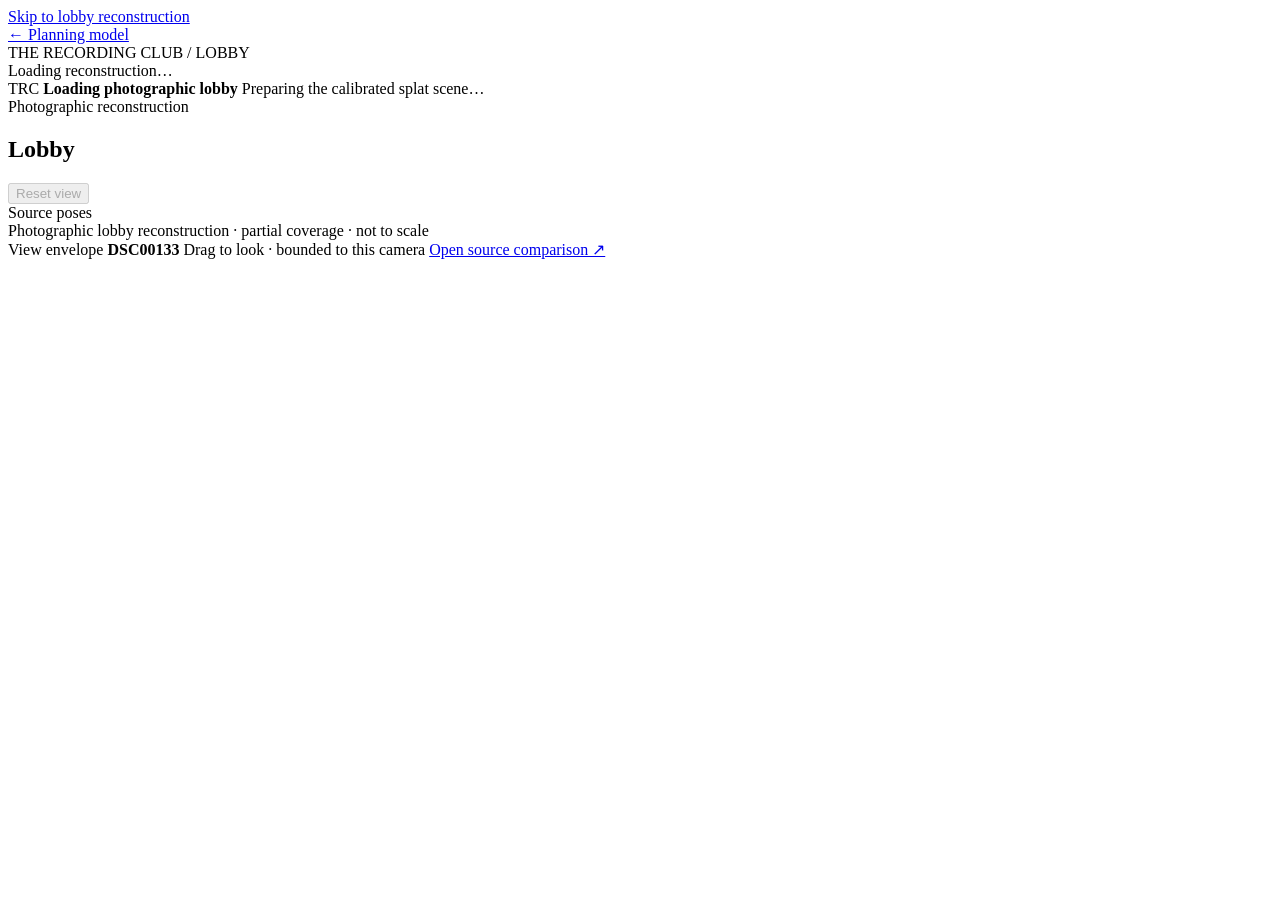
==== site/photo/index.html @ 75f2a90a "Add photographic lobby splat viewer (/photo) with its assets" ====
<!doctype html>
<html lang="en">
<head>
  <meta charset="UTF-8">
  <meta name="viewport" content="width=device-width, initial-scale=1">
  <meta name="theme-color" content="#11100e">
  <title>The Recording Club · photographic lobby</title>
  <link rel="stylesheet" href="/photo/style.css">
</head>
<body>
  <a class="skip" href="#splat-stage">Skip to lobby reconstruction</a>
  <main>
    <header class="masthead">
      <a class="back" href="/" aria-label="Return to planning model">← Planning model</a>
      <div class="brand" translate="no">THE RECORDING CLUB <span>/ LOBBY</span></div>
      <div class="state" id="state" aria-live="polite">Loading reconstruction…</div>
    </header>

    <section class="stage-shell" aria-labelledby="title">
      <div id="splat-stage" tabindex="0" aria-label="Photographic lobby reconstruction. Drag to look around from the selected photo position."></div>
      <div class="veil" id="veil" role="status">
        <span class="mark">TRC</span>
        <strong id="load-title">Loading photographic lobby</strong>
        <span id="load-detail">Preparing the calibrated splat scene…</span>
        <div class="meter" aria-hidden="true"><i id="meter-fill"></i></div>
        <button id="retry" hidden>Retry loading</button>
      </div>
      <div class="topline">
        <div>
          <span class="eyebrow">Photographic reconstruction</span>
          <h1 id="title">Lobby</h1>
        </div>
        <button class="reset" id="reset" disabled>Reset view</button>
      </div>
      <div class="lower-third">
        <div class="pose-nav" aria-label="Calibrated photo viewpoints">
          <span>Source poses</span>
          <div id="pose-buttons" class="pose-buttons"></div>
        </div>
        <div class="notice">Photographic lobby reconstruction · partial coverage · not to scale</div>
      </div>
    </section>

    <aside class="readout" aria-label="Reconstruction limits">
      <span class="eyebrow">View envelope</span>
      <strong id="pose-name">DSC00133</strong>
      <span id="interaction">Drag to look · bounded to this camera</span>
      <a href="/references/lounge.jpg" target="_blank" rel="noopener">Open source comparison ↗</a>
    </aside>
  </main>
  <script type="importmap">{"imports":{"three":"/photo-vendor/three/three.module.js","gaussian-splats-3d":"/photo-vendor/gaussian-splats-3d.module.js"}}</script>
  <script type="module" src="/photo/photo.js"></script>
</body>
</html>
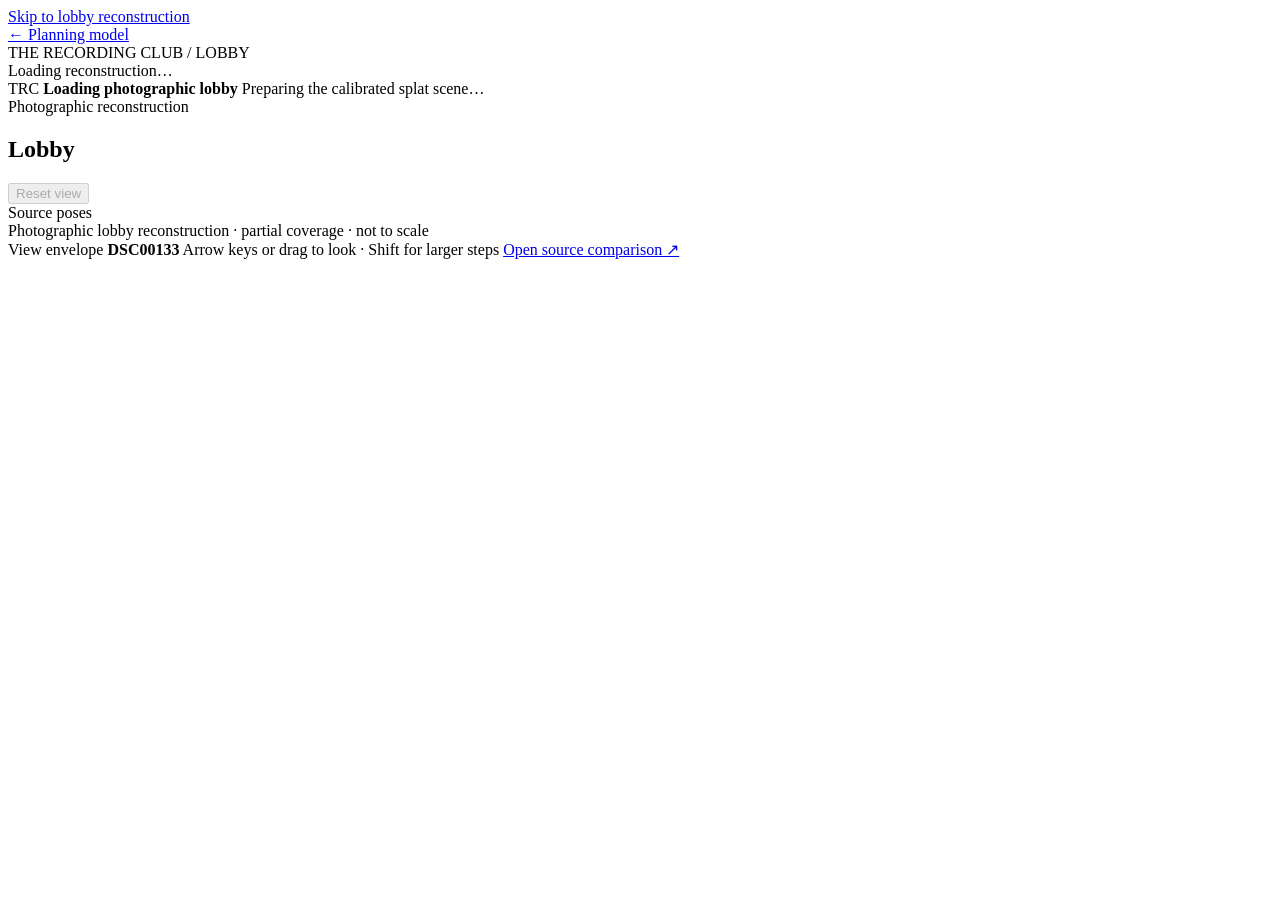
==== commit ef0610af: "enable arrow-key movement in model and photographic views" ====
--- a/site/photo/index.html
+++ b/site/photo/index.html
@@ -17,7 +17,7 @@
     </header>
 
     <section class="stage-shell" aria-labelledby="title">
-      <div id="splat-stage" tabindex="0" aria-label="Photographic lobby reconstruction. Drag to look around from the selected photo position."></div>
+      <div id="splat-stage" tabindex="0" aria-label="Photographic lobby reconstruction. Use arrow keys or drag to look around from the selected photo position."></div>
       <div class="veil" id="veil" role="status">
         <span class="mark">TRC</span>
         <strong id="load-title">Loading photographic lobby</strong>
@@ -44,7 +44,7 @@
     <aside class="readout" aria-label="Reconstruction limits">
       <span class="eyebrow">View envelope</span>
       <strong id="pose-name">DSC00133</strong>
-      <span id="interaction">Drag to look · bounded to this camera</span>
+      <span id="interaction">Arrow keys or drag to look · Shift for larger steps</span>
       <a href="/references/lounge.jpg" target="_blank" rel="noopener">Open source comparison ↗</a>
     </aside>
   </main>
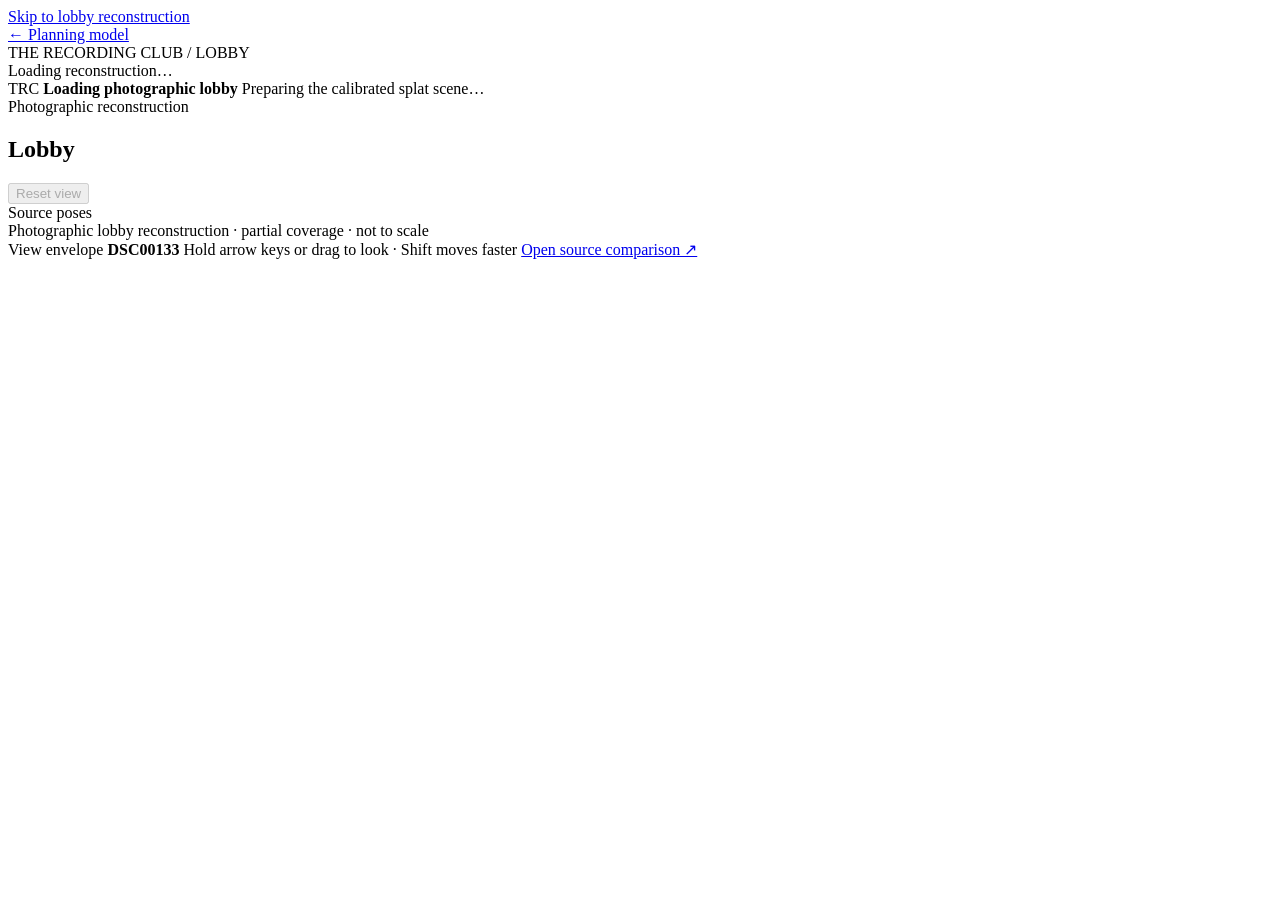
==== commit 5f2e34e2: "smooth held-key movement with frame-independent acceleration" ====
--- a/site/photo/index.html
+++ b/site/photo/index.html
@@ -44,7 +44,7 @@
     <aside class="readout" aria-label="Reconstruction limits">
       <span class="eyebrow">View envelope</span>
       <strong id="pose-name">DSC00133</strong>
-      <span id="interaction">Arrow keys or drag to look · Shift for larger steps</span>
+      <span id="interaction">Hold arrow keys or drag to look · Shift moves faster</span>
       <a href="/references/lounge.jpg" target="_blank" rel="noopener">Open source comparison ↗</a>
     </aside>
   </main>
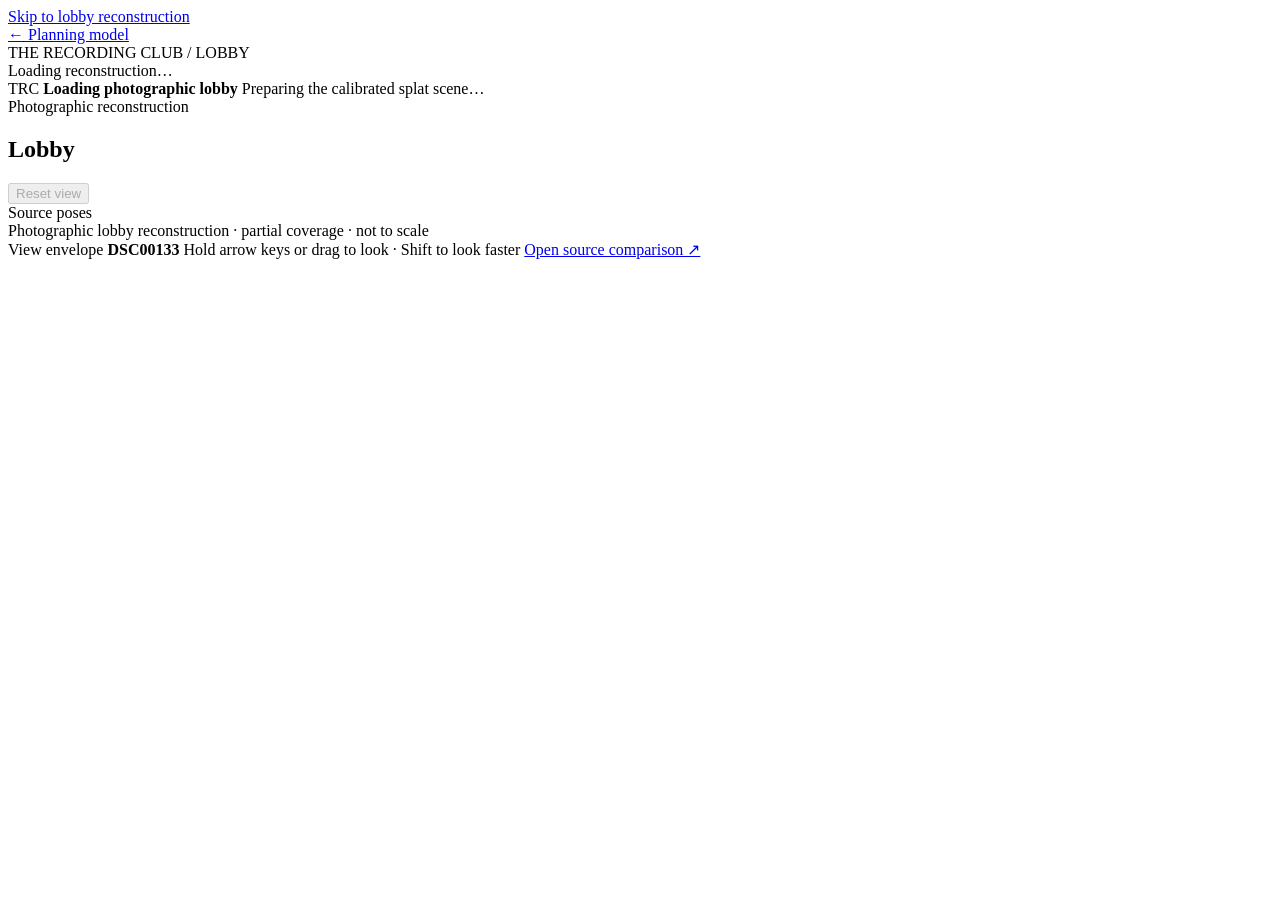
==== commit 669b59e5: "Connect verified V11 downloads and clarify loading feedback" ====
--- a/site/photo/index.html
+++ b/site/photo/index.html
@@ -44,7 +44,7 @@
     <aside class="readout" aria-label="Reconstruction limits">
       <span class="eyebrow">View envelope</span>
       <strong id="pose-name">DSC00133</strong>
-      <span id="interaction">Hold arrow keys or drag to look · Shift moves faster</span>
+      <span id="interaction">Hold arrow keys or drag to look · Shift to look faster</span>
       <a href="/references/lounge.jpg" target="_blank" rel="noopener">Open source comparison ↗</a>
     </aside>
   </main>
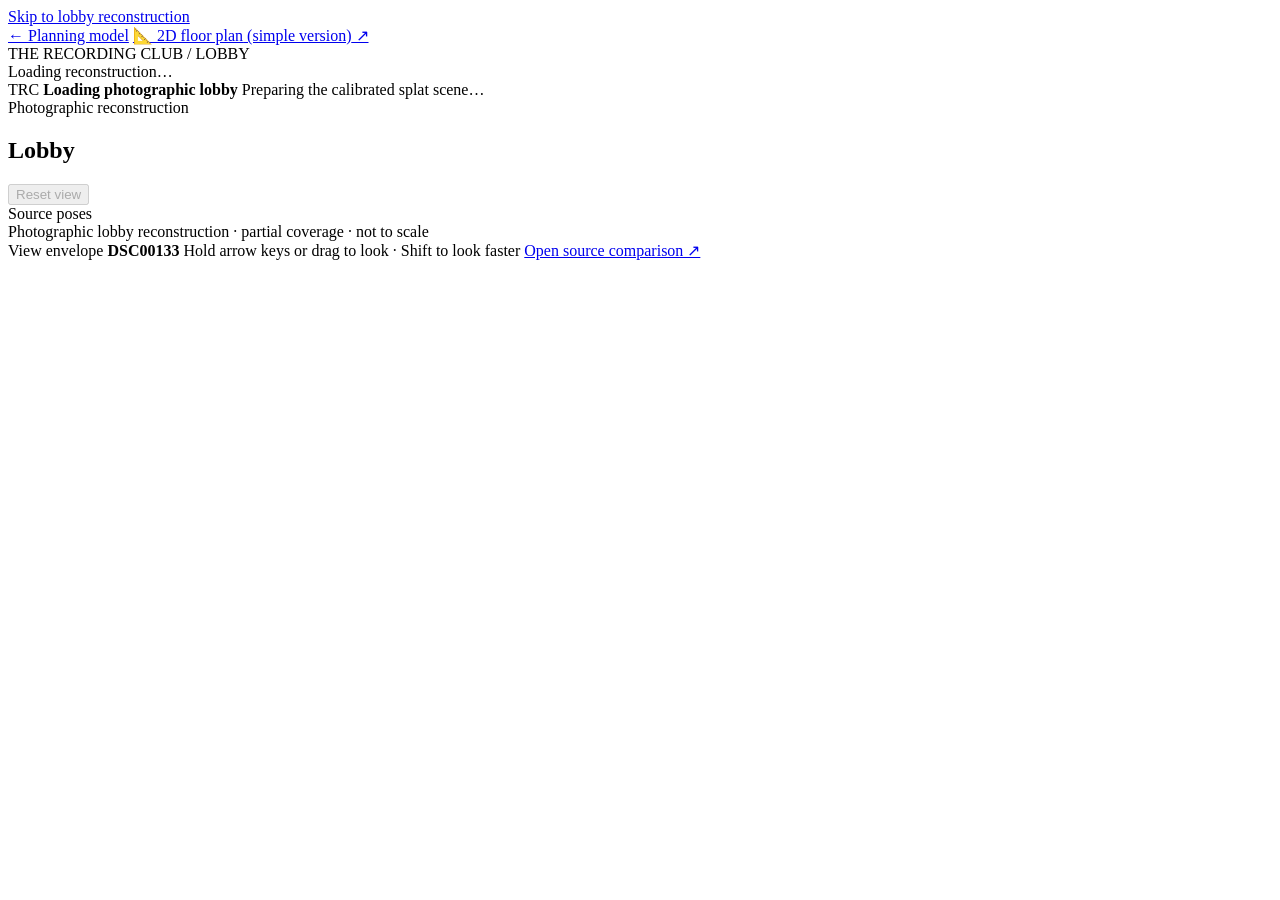
==== commit 17486b27: "Publish V24 studio-details preview assets and 2D floor plan link" ====
--- a/site/photo/index.html
+++ b/site/photo/index.html
@@ -11,7 +11,10 @@
   <a class="skip" href="#splat-stage">Skip to lobby reconstruction</a>
   <main>
     <header class="masthead">
-      <a class="back" href="/" aria-label="Return to planning model">← Planning model</a>
+      <div class="masthead-links">
+        <a class="back" href="/" aria-label="Return to planning model">← Planning model</a>
+        <a class="plan-link" href="/sources/labeled-2024.pdf" target="_blank" rel="noopener">📐 2D floor plan<span class="plan-link-long"> (simple version)</span> ↗</a>
+      </div>
       <div class="brand" translate="no">THE RECORDING CLUB <span>/ LOBBY</span></div>
       <div class="state" id="state" aria-live="polite">Loading reconstruction…</div>
     </header>
